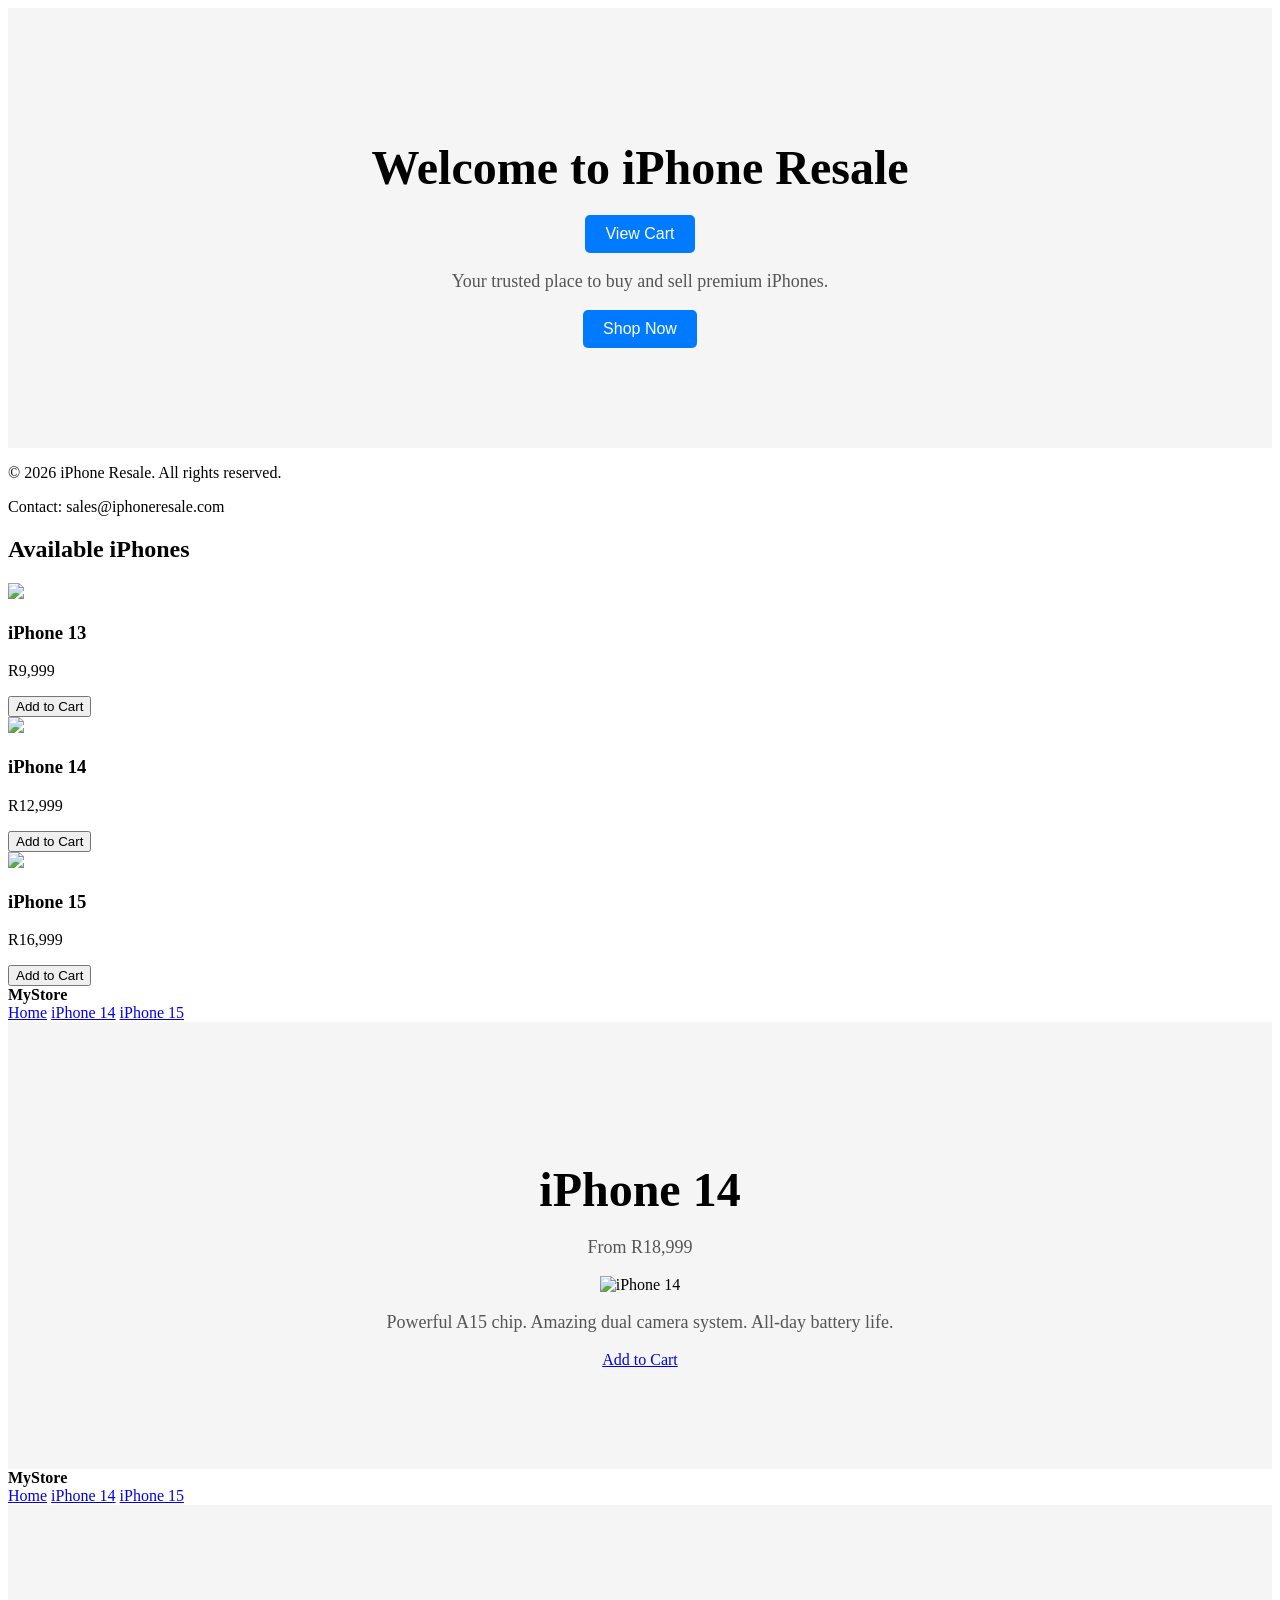
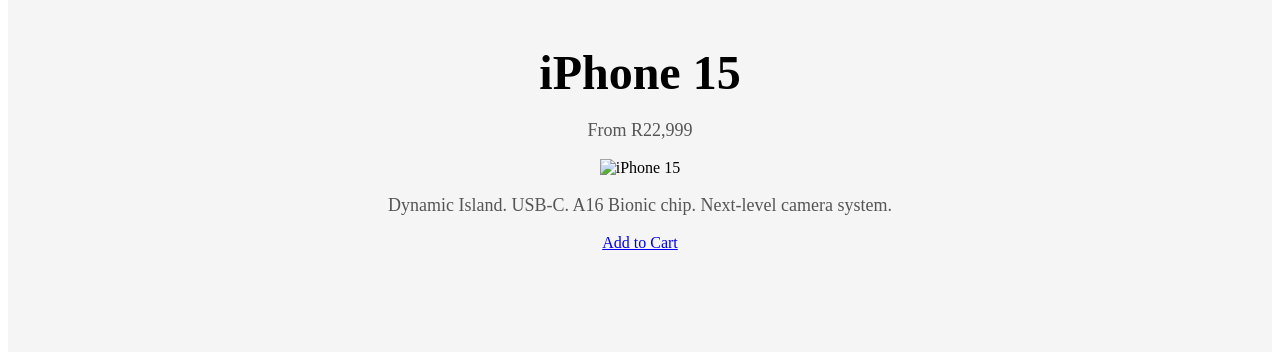
==== index.html @ 16966fab "Add files via upload" ====
<!DOCTYPE html>
<html lang="en">
  <head>
    <meta charset="UTF-8" />
    <meta name="viewport" content="width=device-width, initial-scale=1.0" />
    <title>iPhone Resale</title>
    <style>
      .hero {
        text-align: center;
        padding: 100px 20px;
        background-color: #f5f5f5;
      }
      .hero h1 {
        font-size: 48px;
        margin-bottom: 20px;
      }
      .hero p {
        font-size: 18px;
        color: #555;
      }
      .hero button {
        padding: 10px 20px;
        font-size: 16px;
        background-color: #007bff;
        color: white;
        border: none;
        border-radius: 5px;
        cursor: pointer;
      }
      .hero button:hover {
        background-color: #0056b3;
      }
    </style>
  </head>
  <body>
    <div class="hero">
      <h1>Welcome to iPhone Resale</h1>
      <a href="cart.html">
<button>View Cart</button>
</a><p>Your trusted place to buy and sell premium iPhones.</p>
      <button>Shop Now</button>
    </div><footer>
  <p>© 2026 iPhone Resale. All rights reserved.</p>
  <p>Contact: sales@iphoneresale.com</p>
</footer><script>

let cart = [];

function addToCart(product, price){
cart.push({product, price});
alert(product + " added to cart");
}

</script><script>

let cart = [];

function addToCart(product, price){

cart.push({product, price});

alert(product + " added to cart!");

}

</script>
  </body><section class="products">

<h2>Available iPhones</h2>

<div class="product">

<img src="https://images.unsplash.com/photo-1632661674596-618e4b9f0c70" width="200">

<h3>iPhone 13</h3>

<p>R9,999</p>

<button onclick="addToCart('iPhone 13',9999)">Add to Cart</button>

</div>

<div class="product">

<img src="https://images.unsplash.com/photo-1664478546384-d57ffe74a6c5" width="200">

<h3>iPhone 14</h3>

<p>R12,999</p>

<button onclick="addToCart('iPhone 14',12999)">Add to Cart</button>

</div>

<div class="product">

<img src="https://images.unsplash.com/photo-1695048133142-1a20484d2569" width="200">

<h3>iPhone 15</h3>

<p>R16,999</p>

<button onclick="addToCart('iPhone 15',16999)">Add to Cart</button>

</div><!DOCTYPE html>
<html>
<head>
    <title>iPhone 14</title>
    <link rel="stylesheet" href="style.css">
</head>

<body>

<header>
    <div><b>MyStore</b></div>
    <nav>
        <a href="index.html">Home</a>
        <a href="iphone14.html">iPhone 14</a>
        <a href="iphone15.html">iPhone 15</a>
    </nav>
</header>

<div class="hero">
    <h1>iPhone 14</h1>
    <p class="price">From R18,999</p>

    <img src="images/iphone14.jpg" alt="iPhone 14">

    <p>Powerful A15 chip. Amazing dual camera system. All-day battery life.</p>

    <a class="btn" href="#">Add to Cart</a>
</div>

</body>
</html><!DOCTYPE html>
<html>
<head>
    <title>iPhone 15</title>
    <link rel="stylesheet" href="style.css">
</head>

<body>

<header>
    <div><b>MyStore</b></div>
    <nav>
        <a href="index.html">Home</a>
        <a href="iphone14.html">iPhone 14</a>
        <a href="iphone15.html">iPhone 15</a>
    </nav>
</header>

<div class="hero">
    <h1>iPhone 15</h1>
    <p class="price">From R22,999</p>

    <img src="images/iphone15.jpg" alt="iPhone 15">

    <p>Dynamic Island. USB-C. A16 Bionic chip. Next-level camera system.</p>

    <a class="btn" href="#">Add to Cart</a>
</div>

</body>
</html>
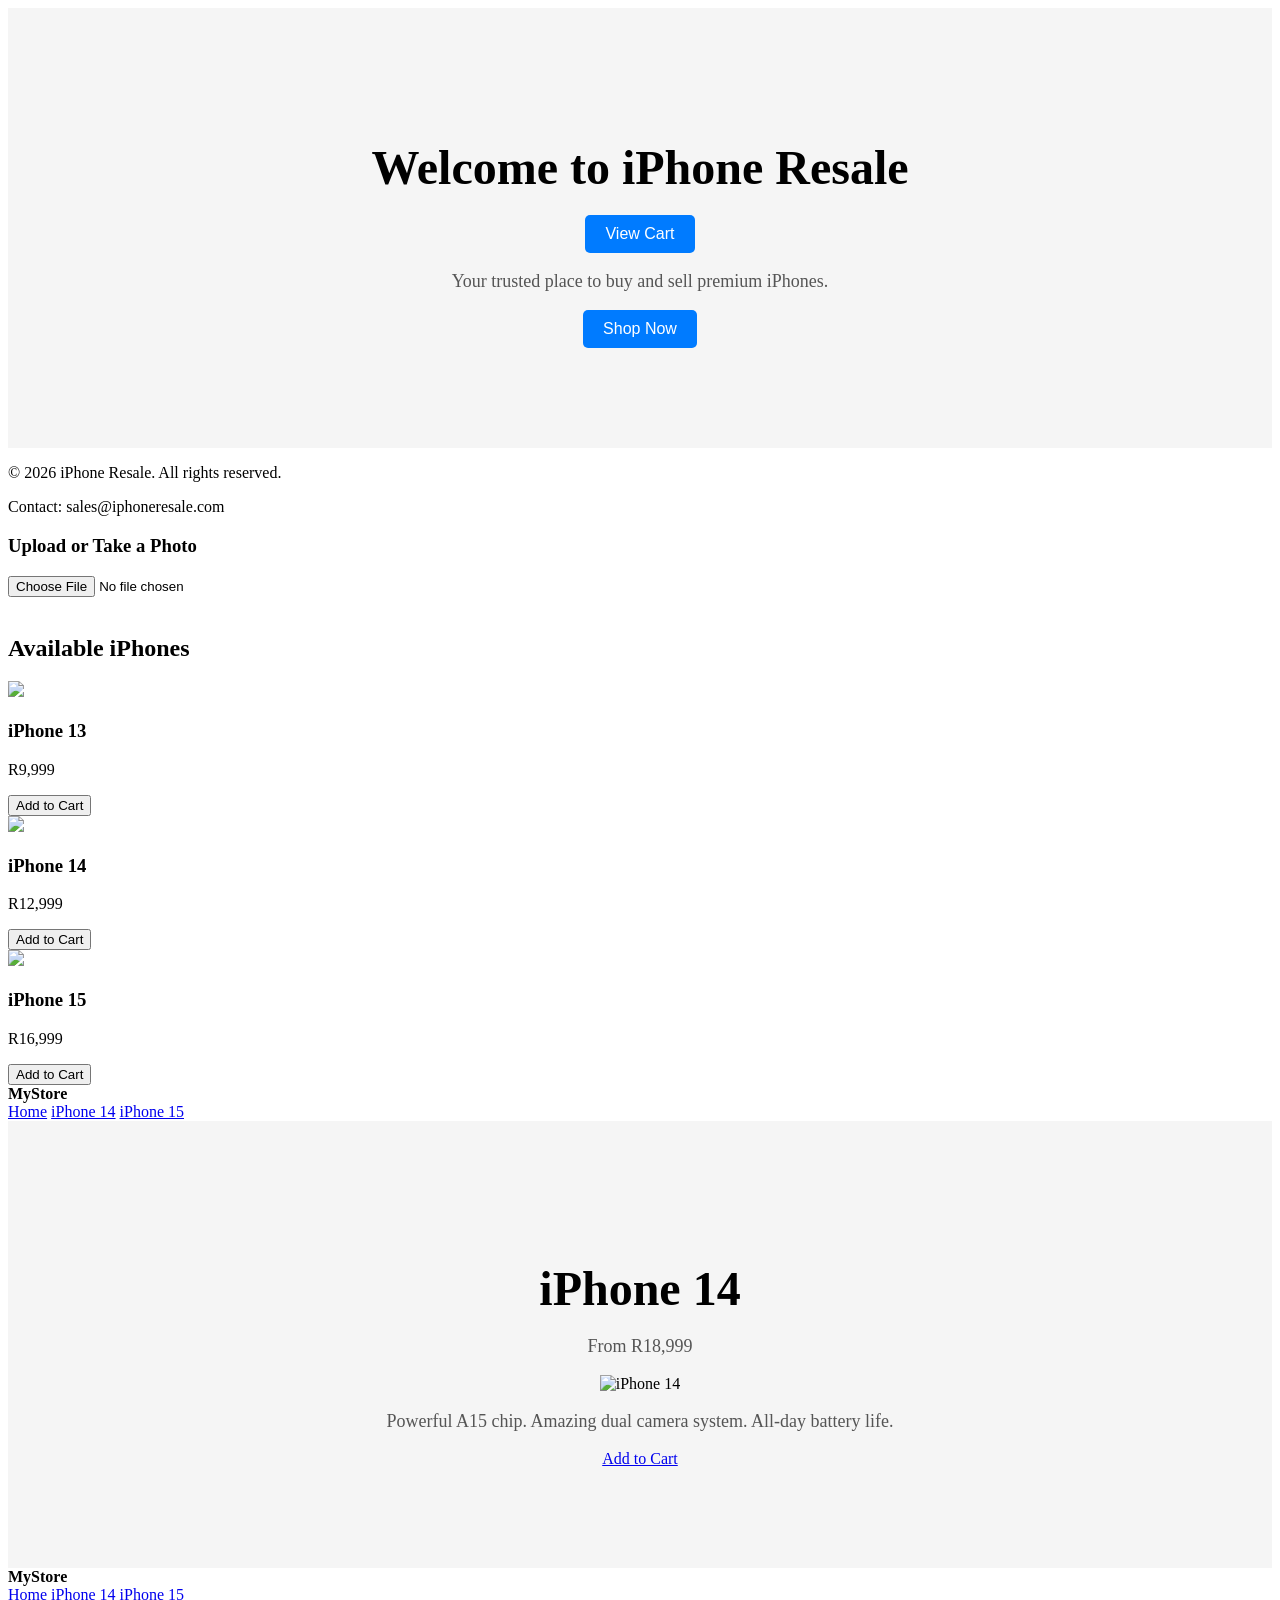
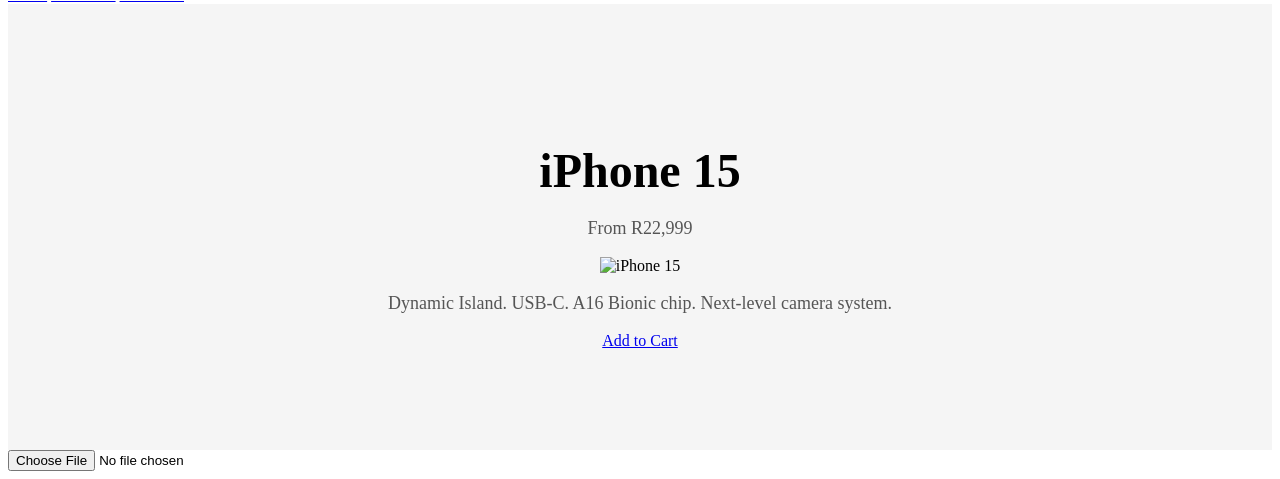
==== commit aa24c756: "Add files via upload" ====
--- a/index.html
+++ b/index.html
@@ -64,7 +64,20 @@
 }
 
 </script>
-  </body><section class="products">
+  </body><body>
+
+  <!-- Put it where you want it to appear on the page -->
+  <div class="upload-box">
+    <h3>Upload or Take a Photo</h3>
+
+    <input type="file" accept="image/*" capture="environment" id="cameraInput">
+
+    <br><br>
+
+    <img id="preview" style="max-width: 200px; display: none; border-radius: 10px;">
+  </div>
+
+</body><section class="products">
 
 <h2>Available iPhones</h2>
 
@@ -162,4 +175,4 @@
 </div>
 
 </body>
-</html>+</html><input type="file" accept="image/*">
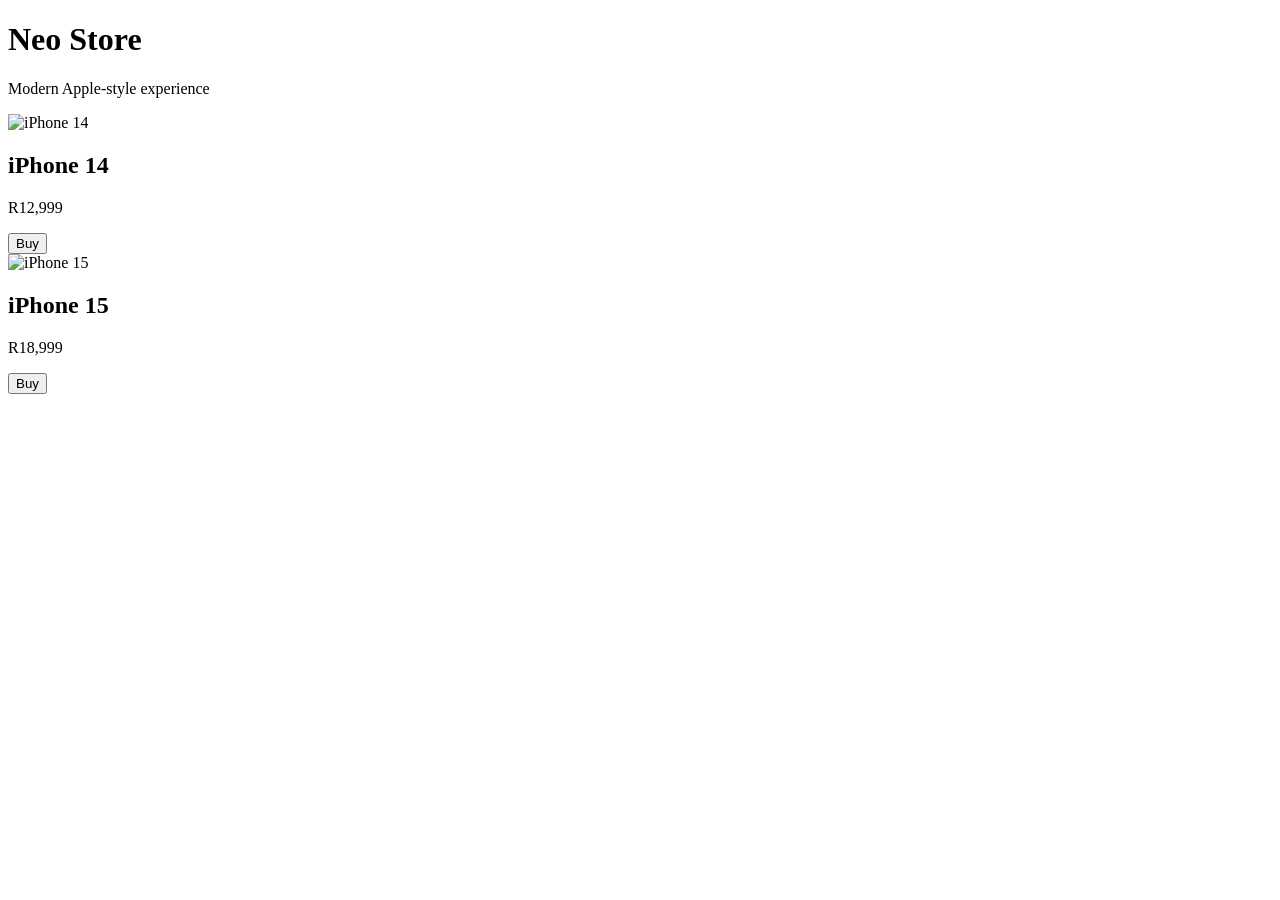
==== commit a1e17e04: "Create index.html" ====
--- a/index.html
+++ b/index.html
@@ -1,178 +1,37 @@
-<!DOCTYPE html>
-<html lang="en">
-  <head>
-    <meta charset="UTF-8" />
-    <meta name="viewport" content="width=device-width, initial-scale=1.0" />
-    <title>iPhone Resale</title>
-    <style>
-      .hero {
-        text-align: center;
-        padding: 100px 20px;
-        background-color: #f5f5f5;
-      }
-      .hero h1 {
-        font-size: 48px;
-        margin-bottom: 20px;
-      }
-      .hero p {
-        font-size: 18px;
-        color: #555;
-      }
-      .hero button {
-        padding: 10px 20px;
-        font-size: 16px;
-        background-color: #007bff;
-        color: white;
-        border: none;
-        border-radius: 5px;
-        cursor: pointer;
-      }
-      .hero button:hover {
-        background-color: #0056b3;
-      }
-    </style>
-  </head>
-  <body>
-    <div class="hero">
-      <h1>Welcome to iPhone Resale</h1>
-      <a href="cart.html">
-<button>View Cart</button>
-</a><p>Your trusted place to buy and sell premium iPhones.</p>
-      <button>Shop Now</button>
-    </div><footer>
-  <p>© 2026 iPhone Resale. All rights reserved.</p>
-  <p>Contact: sales@iphoneresale.com</p>
-</footer><script>
-
-let cart = [];
-
-function addToCart(product, price){
-cart.push({product, price});
-alert(product + " added to cart");
-}
-
-</script><script>
-
-let cart = [];
-
-function addToCart(product, price){
-
-cart.push({product, price});
-
-alert(product + " added to cart!");
-
-}
-
-</script>
-  </body><body>
-
-  <!-- Put it where you want it to appear on the page -->
-  <div class="upload-box">
-    <h3>Upload or Take a Photo</h3>
-
-    <input type="file" accept="image/*" capture="environment" id="cameraInput">
-
-    <br><br>
-
-    <img id="preview" style="max-width: 200px; display: none; border-radius: 10px;">
-  </div>
-
-</body><section class="products">
-
-<h2>Available iPhones</h2>
-
-<div class="product">
-
-<img src="https://images.unsplash.com/photo-1632661674596-618e4b9f0c70" width="200">
-
-<h3>iPhone 13</h3>
-
-<p>R9,999</p>
-
-<button onclick="addToCart('iPhone 13',9999)">Add to Cart</button>
-
-</div>
-
-<div class="product">
-
-<img src="https://images.unsplash.com/photo-1664478546384-d57ffe74a6c5" width="200">
-
-<h3>iPhone 14</h3>
-
-<p>R12,999</p>
-
-<button onclick="addToCart('iPhone 14',12999)">Add to Cart</button>
-
-</div>
-
-<div class="product">
-
-<img src="https://images.unsplash.com/photo-1695048133142-1a20484d2569" width="200">
-
-<h3>iPhone 15</h3>
-
-<p>R16,999</p>
-
-<button onclick="addToCart('iPhone 15',16999)">Add to Cart</button>
-
-</div><!DOCTYPE html>
-<html>
-<head>
-    <title>iPhone 14</title>
-    <link rel="stylesheet" href="style.css">
-</head>
-
-<body>
-
-<header>
-    <div><b>MyStore</b></div>
-    <nav>
-        <a href="index.html">Home</a>
-        <a href="iphone14.html">iPhone 14</a>
-        <a href="iphone15.html">iPhone 15</a>
-    </nav>
-</header>
-
-<div class="hero">
-    <h1>iPhone 14</h1>
-    <p class="price">From R18,999</p>
-
-    <img src="images/iphone14.jpg" alt="iPhone 14">
-
-    <p>Powerful A15 chip. Amazing dual camera system. All-day battery life.</p>
-
-    <a class="btn" href="#">Add to Cart</a>
-</div>
-
-</body>
-</html><!DOCTYPE html>
-<html>
-<head>
-    <title>iPhone 15</title>
-    <link rel="stylesheet" href="style.css">
-</head>
-
-<body>
-
-<header>
-    <div><b>MyStore</b></div>
-    <nav>
-        <a href="index.html">Home</a>
-        <a href="iphone14.html">iPhone 14</a>
-        <a href="iphone15.html">iPhone 15</a>
-    </nav>
-</header>
-
-<div class="hero">
-    <h1>iPhone 15</h1>
-    <p class="price">From R22,999</p>
-
-    <img src="images/iphone15.jpg" alt="iPhone 15">
-
-    <p>Dynamic Island. USB-C. A16 Bionic chip. Next-level camera system.</p>
-
-    <a class="btn" href="#">Add to Cart</a>
-</div>
-
-</body>
-</html><input type="file" accept="image/*">+<!DOCTYPE html>
+<html lang="en">
+<head>
+  <meta charset="UTF-8">
+  <meta name="viewport" content="width=device-width, initial-scale=1.0">
+  <title>Neo Store</title>
+  <link rel="stylesheet" href="style.css">
+</head>
+
+<body>
+
+  <header class="header">
+    <h1>Neo Store</h1>
+    <p>Modern Apple-style experience</p>
+  </header>
+
+  <section class="grid">
+
+    <div class="card">
+      <img src="iphone14.jpg" alt="iPhone 14">
+      <h2>iPhone 14</h2>
+      <p>R12,999</p>
+      <button>Buy</button>
+    </div>
+
+    <div class="card">
+      <img src="iphone15.jpg" alt="iPhone 15">
+      <h2>iPhone 15</h2>
+      <p>R18,999</p>
+      <button>Buy</button>
+    </div>
+
+  </section>
+
+  <script src="script.js"></script>
+</body>
+</html>
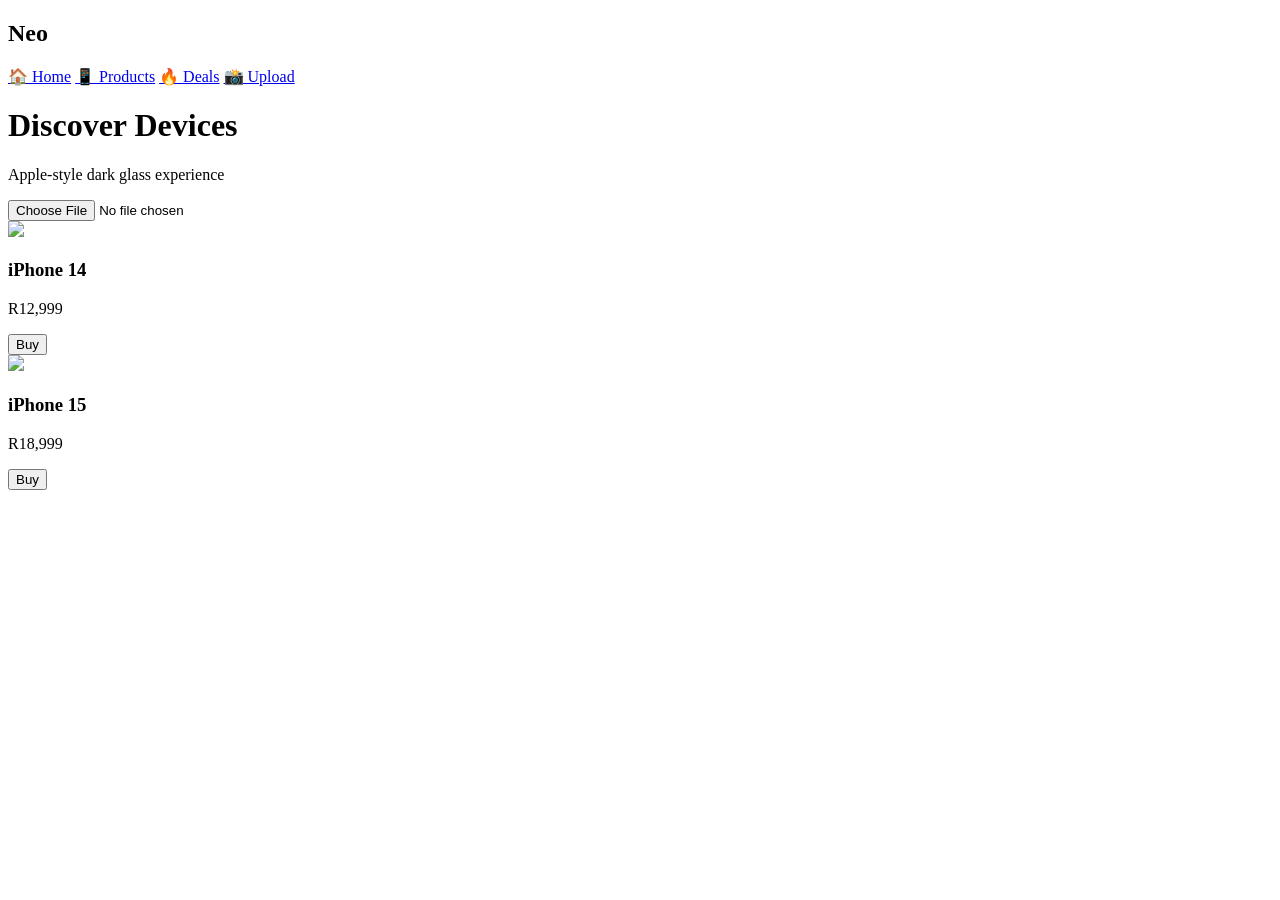
==== commit f63c018e: "Add files via upload" ====
--- a/index.html
+++ b/index.html
@@ -1,37 +1,58 @@
-<!DOCTYPE html>
-<html lang="en">
-<head>
-  <meta charset="UTF-8">
-  <meta name="viewport" content="width=device-width, initial-scale=1.0">
-  <title>Neo Store</title>
-  <link rel="stylesheet" href="style.css">
-</head>
-
-<body>
-
-  <header class="header">
-    <h1>Neo Store</h1>
-    <p>Modern Apple-style experience</p>
-  </header>
-
-  <section class="grid">
-
-    <div class="card">
-      <img src="iphone14.jpg" alt="iPhone 14">
-      <h2>iPhone 14</h2>
-      <p>R12,999</p>
-      <button>Buy</button>
-    </div>
-
-    <div class="card">
-      <img src="iphone15.jpg" alt="iPhone 15">
-      <h2>iPhone 15</h2>
-      <p>R18,999</p>
-      <button>Buy</button>
-    </div>
-
-  </section>
-
-  <script src="script.js"></script>
-</body>
-</html>
+<!DOCTYPE html>
+<html lang="en">
+<head>
+  <meta charset="UTF-8">
+  <meta name="viewport" content="width=device-width, initial-scale=1.0">
+  <title>Neo Store</title>
+  <link rel="stylesheet" href="style.css">
+</head>
+
+<body>
+
+  <!-- Sidebar -->
+  <aside class="sidebar">
+    <h2>Neo</h2>
+    <a href="#">🏠 Home</a>
+    <a href="#">📱 Products</a>
+    <a href="#">🔥 Deals</a>
+    <a href="#">📸 Upload</a>
+  </aside>
+
+  <!-- Main content -->
+  <main class="main">
+
+    <header class="header">
+      <h1>Discover Devices</h1>
+      <p>Apple-style dark glass experience</p>
+    </header>
+
+    <!-- Upload -->
+    <div class="upload">
+      <input type="file" accept="image/*" capture="environment" id="cameraInput">
+      <img id="preview">
+    </div>
+
+    <!-- Products -->
+    <section class="grid">
+
+      <div class="card">
+        <img src="iphone14.jpg">
+        <h3>iPhone 14</h3>
+        <p>R12,999</p>
+        <button>Buy</button>
+      </div>
+
+      <div class="card">
+        <img src="iphone15.jpg">
+        <h3>iPhone 15</h3>
+        <p>R18,999</p>
+        <button>Buy</button>
+      </div>
+
+    </section>
+
+  </main>
+
+  <script src="script.js"></script>
+</body>
+</html>
